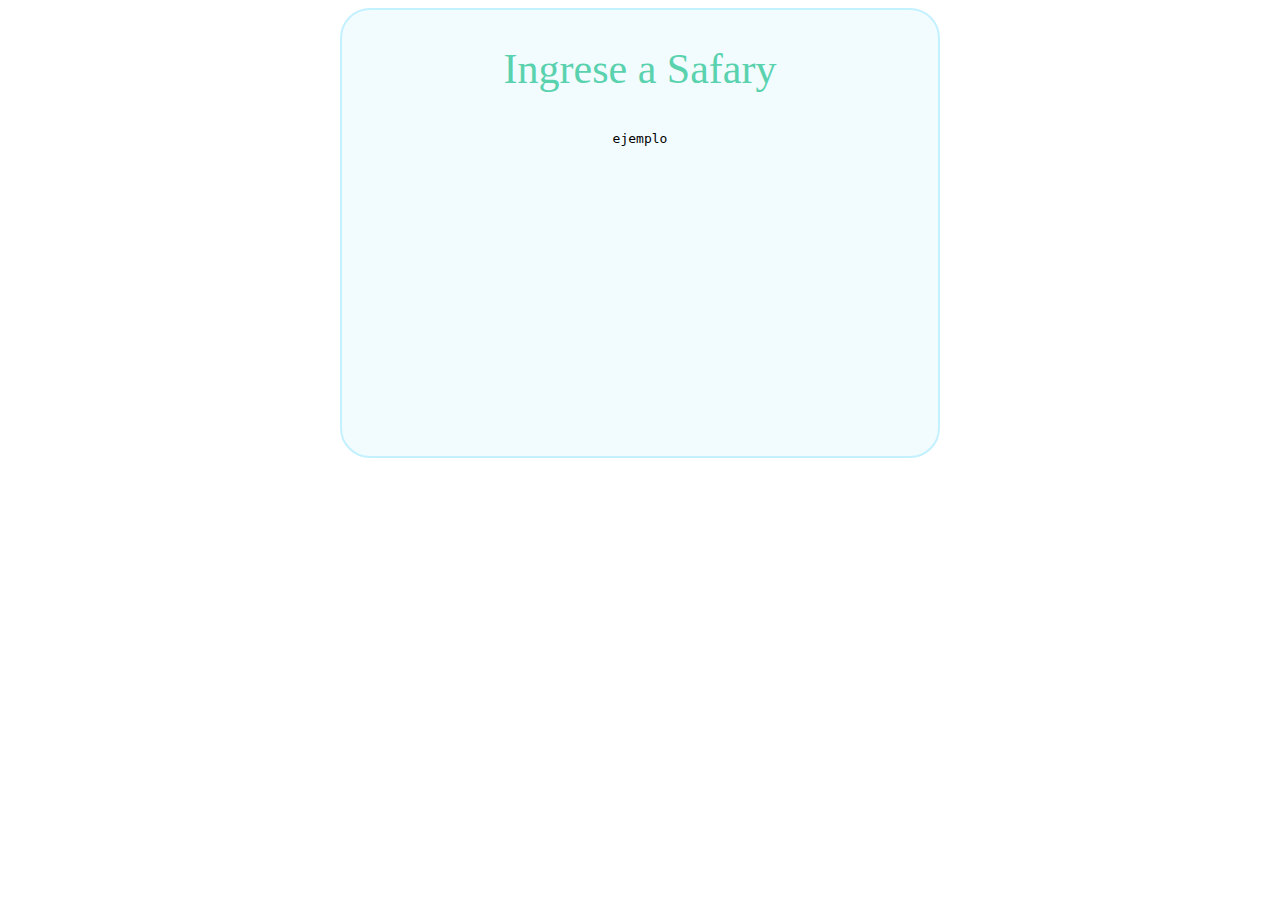
==== Login/index.html @ 98b8e4b6 "first commit Login" ====
<!DOCTYPE html>
<html>
<head>
    <meta charset='utf-8'>
    <meta http-equiv='X-UA-Compatible' content='IE=edge'>
    <title>Login</title>
<link rel="stylesheet" href="estilo.css">
</head>
<body>
    <center>
        <main>
                <h2>Ingrese a Safary</h1>
     
                    <samp>ejemplo</samp>
        </main>
           
    </center>
    
</body>
</html>
---- Login/estilo.css ----
main{
    position: center;
    width: 600px;
    height: 450px;
    left: auto;
    top: auto;
    
    background: #F2FCFF;
    border: 2px solid #C3F1FF;
    box-sizing: border-box;
    border-radius: 30px;
}

h2 {
    font-family: Roboto;
font-style: normal;
font-weight: normal;
font-size: 42px;
line-height: 49px;

color: #5AD2AE;
}
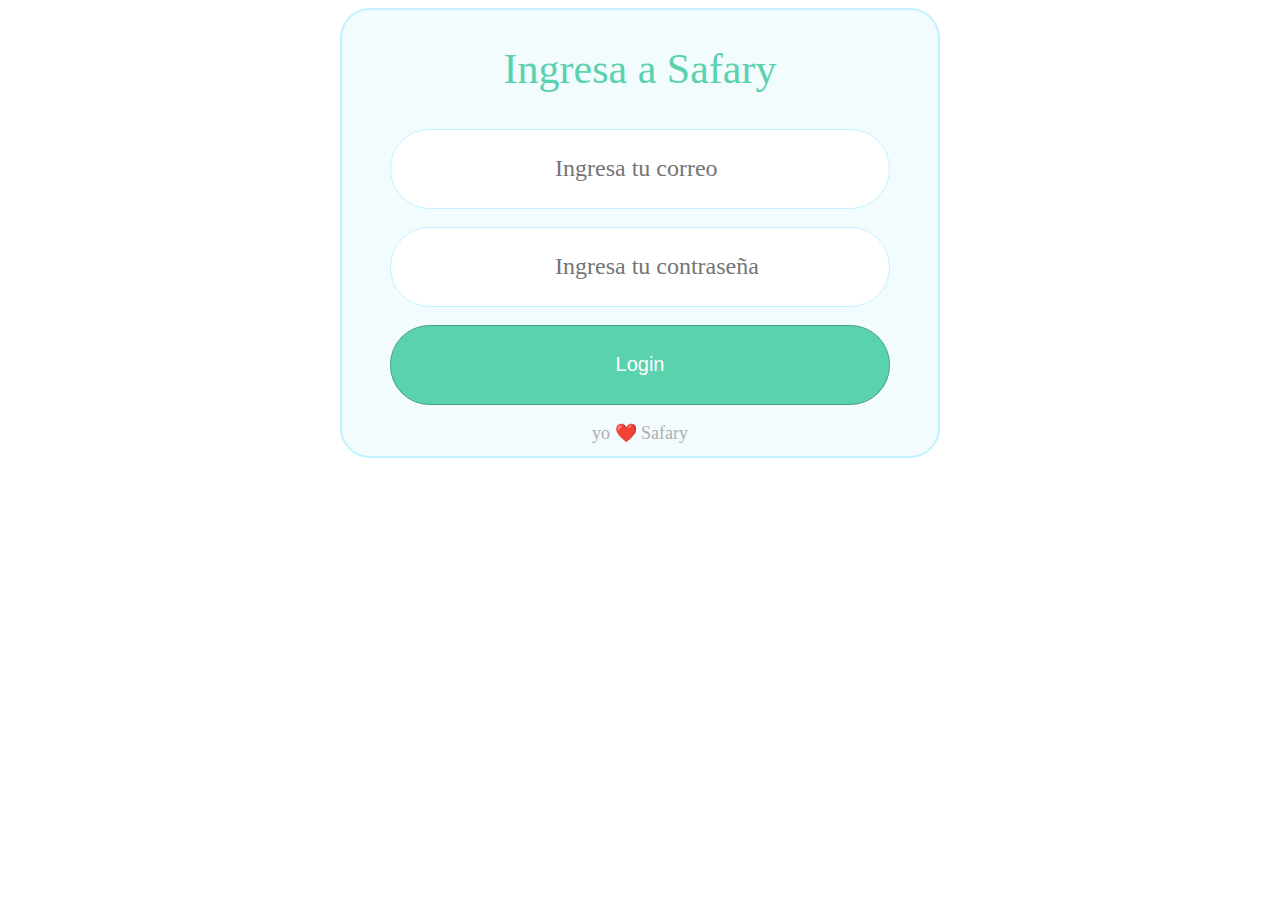
==== commit 83c0466f: "version 2 login" ====
--- a/Login/index.html
+++ b/Login/index.html
@@ -1,20 +1,35 @@
 <!DOCTYPE html>
 <html>
+
 <head>
     <meta charset='utf-8'>
     <meta http-equiv='X-UA-Compatible' content='IE=edge'>
     <title>Login</title>
-<link rel="stylesheet" href="estilo.css">
+    <link rel="stylesheet" href="estilo.css">
 </head>
+
 <body>
     <center>
         <main>
-                <h2>Ingrese a Safary</h1>
-     
-                    <samp>ejemplo</samp>
+            <h2>Ingresa a Safary</h1>
+
+                <input type="text" placeholder="                           Ingresa tu correo" name="uname" required>
+                <br>
+                <br>
+                <input type="text" placeholder="                           Ingresa tu contraseña" name="uname" required>
+                <br>
+                <br>
+                <button type="submit">Login</button>
+                <p>
+                    yo ❤️ Safary
+                </p>
+
         </main>
-           
+        <footer>
+
+        </footer>
     </center>
-    
+
 </body>
+
 </html>--- a/Login/estilo.css
+++ b/Login/estilo.css
@@ -1,10 +1,10 @@
-main{
+main {
+
     position: center;
     width: 600px;
     height: 450px;
-    left: auto;
-    top: auto;
     
+
     background: #F2FCFF;
     border: 2px solid #C3F1FF;
     box-sizing: border-box;
@@ -12,11 +12,55 @@
 }
 
 h2 {
+
     font-family: Roboto;
-font-style: normal;
-font-weight: normal;
-font-size: 42px;
-line-height: 49px;
+    font-style: normal;
+    font-weight: normal;
+    font-size: 42px;
+    line-height: 49px;
+    color: #5AD2AE;
+}
 
-color: #5AD2AE;
+input {
+    position: center;
+    font-size: 20px;
+    width: 500px;
+    height: 80px;
+    left: 0%;
+    right: 0%;
+    top: 0%;
+    bottom: 0%;
+    font-family: Roboto;
+    font-style: normal;
+    font-weight: normal;
+    font-size: 24px;
+    line-height: 28px;
+    color: #5AD2AE;
+    background: #FFFFFF;
+    border: 1px solid #C3F1FF;
+    box-sizing: border-box;
+    border-radius: 39.5px;
+}
+
+button {
+    background: #5AD2AE;
+    border: 1px solid #469F85;
+    box-sizing: border-box;
+    color: white;
+    border-radius: 39.5px;
+    font-size: 20px;
+    width: 500px;
+    height: 80px;
+
+
+
+}
+
+p {
+    font-family: Roboto;
+    font-style: normal;
+    font-weight: normal;
+    font-size: 18px;
+    line-height: 21px;
+    color: #AFAFAF;
 }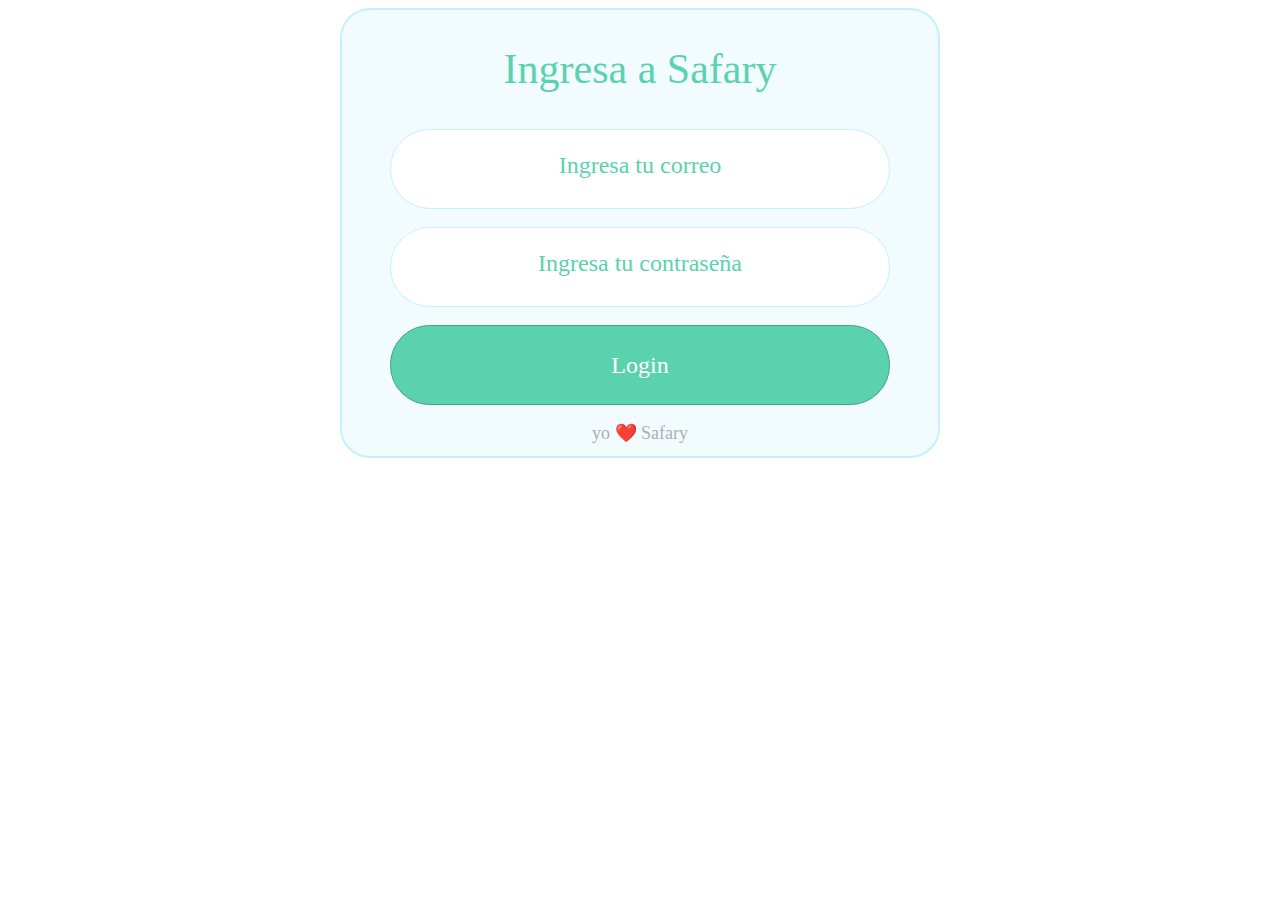
==== commit e0065a94: "limpio css y elimaron espacios en texto del boton dentro del html" ====
--- a/Login/index.html
+++ b/Login/index.html
@@ -13,10 +13,10 @@
         <main>
             <h2>Ingresa a Safary</h1>
 
-                <input type="text" placeholder="                           Ingresa tu correo" name="uname" required>
+                <input type="text" placeholder="Ingresa tu correo" name="uname" required>
                 <br>
                 <br>
-                <input type="text" placeholder="                           Ingresa tu contraseña" name="uname" required>
+                <input type="text" placeholder="Ingresa tu contraseña" name="uname" required>
                 <br>
                 <br>
                 <button type="submit">Login</button>
--- a/Login/estilo.css
+++ b/Login/estilo.css
@@ -1,59 +1,41 @@
 main {
-
     position: center;
     width: 600px;
     height: 450px;
-    
-
+    left: 420px;
+    top: 287px;
     background: #F2FCFF;
     border: 2px solid #C3F1FF;
     box-sizing: border-box;
     border-radius: 30px;
-}
 
-h2 {
-
-    font-family: Roboto;
-    font-style: normal;
-    font-weight: normal;
-    font-size: 42px;
-    line-height: 49px;
-    color: #5AD2AE;
 }
 
 input {
-    position: center;
-    font-size: 20px;
     width: 500px;
     height: 80px;
-    left: 0%;
-    right: 0%;
-    top: 0%;
-    bottom: 0%;
-    font-family: Roboto;
-    font-style: normal;
-    font-weight: normal;
-    font-size: 24px;
-    line-height: 28px;
-    color: #5AD2AE;
     background: #FFFFFF;
     border: 1px solid #C3F1FF;
     box-sizing: border-box;
     border-radius: 39.5px;
+
+
 }
 
 button {
     background: #5AD2AE;
     border: 1px solid #469F85;
     box-sizing: border-box;
-    color: white;
     border-radius: 39.5px;
-    font-size: 20px;
     width: 500px;
     height: 80px;
 
-
-
+    font-family: Roboto;
+    font-style: normal;
+    font-weight: normal;
+    font-size: 24px;
+    line-height: 28px;
+    color: #FFFFFF;
 }
 
 p {
@@ -63,4 +45,28 @@
     font-size: 18px;
     line-height: 21px;
     color: #AFAFAF;
+}
+
+::placeholder {
+    font-family: Roboto;
+    font-style: normal;
+    font-weight: normal;
+    font-size: 24px;
+    line-height: 28px;
+    color: #5AD2AE;
+    text-align: center
+}
+
+h2 {
+    font-family: Roboto;
+    font-style: normal;
+    font-weight: normal;
+    font-size: 42px;
+    line-height: 49px;
+    color: #5AD2AE;
+    text-align: center
+}
+
+button:hover{
+    background:#2fbd9e;
 }